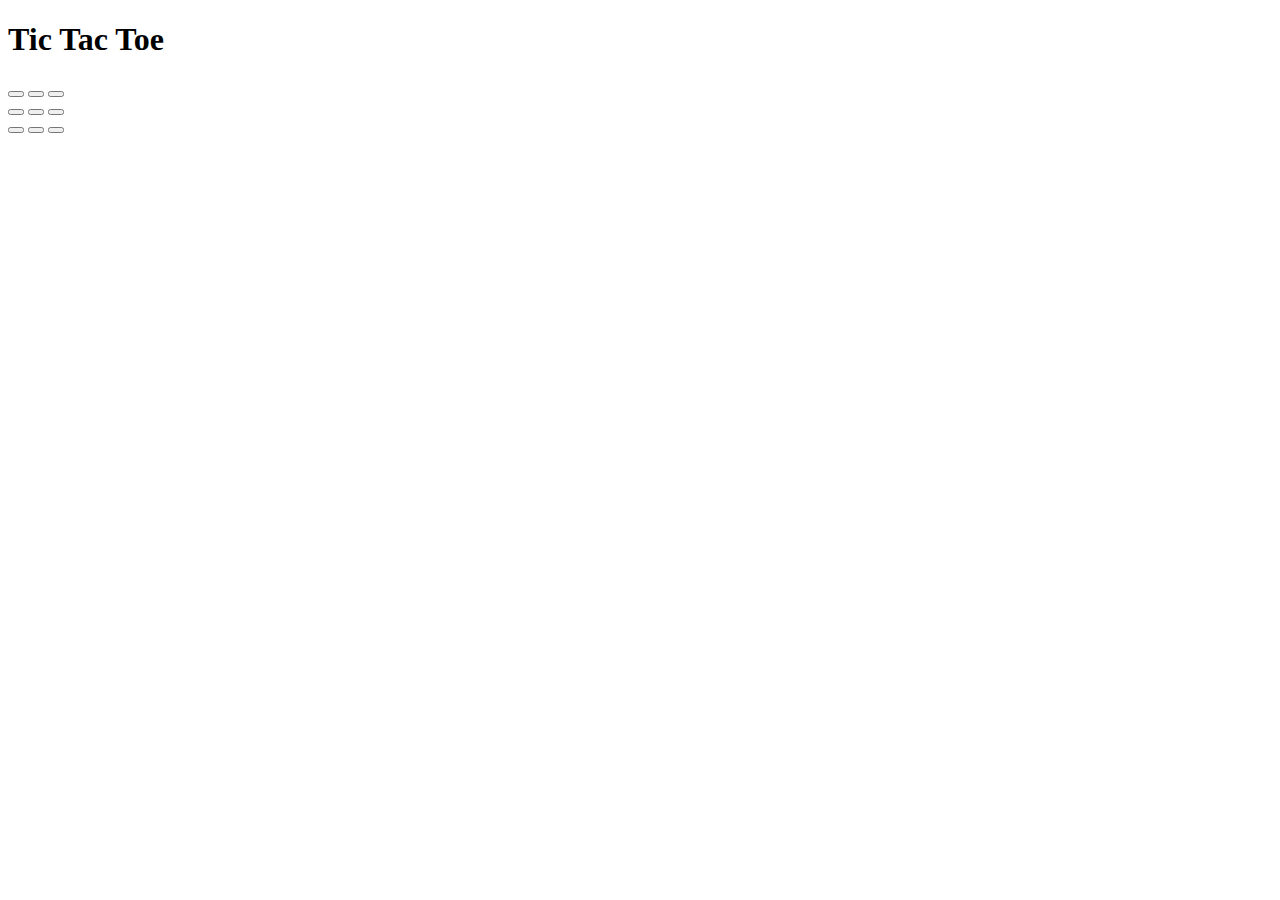
==== pedr/index.html @ 17735287 "Add project files." ====
<!DOCTYPE html>
<html>
    <head>
        <title>TTT</title>
        <meta charset="utf-8">
        <meta name="viewport" content="width=device-width, user-scalable=no, minimum-scale=1.0, maximum-scale=1.0">
        <link type="text/css" rel="stylesheet" href="tictactoe.css">
        <script src="tictactoe.js" defer></script>
    </head>
    <body>
        <header>
            <h1 id="naslov">Tic Tac Toe</h1>
        </header>
            <div id="TTT">
                <button onclick="PlayerSelectTile(0,0);" class="field" id="tile00"></button>
                <button onclick="PlayerSelectTile(0,1);" class="field" id="tile01"></button>
                <button onclick="PlayerSelectTile(0,2);" class="field" id="tile02"></button>
                <br>
                <button onclick="PlayerSelectTile(1,0);" class="field" id="tile10"></button>
                <button onclick="PlayerSelectTile(1,1);" class="field" id="tile11"></button>
                <button onclick="PlayerSelectTile(1,2);" class="field" id="tile12"></button>
                <br>
                <button onclick="PlayerSelectTile(2,0);" class="field" id="tile20"></button>
                <button onclick="PlayerSelectTile(2,1);" class="field" id="tile21"></button>
                <button onclick="PlayerSelectTile(2,2);" class="field" id="tile22"></button>
                <br>
            </div>
        <footer>
    		<h3 id="match_result"></h3>
        </footer>
    </body>
</html>
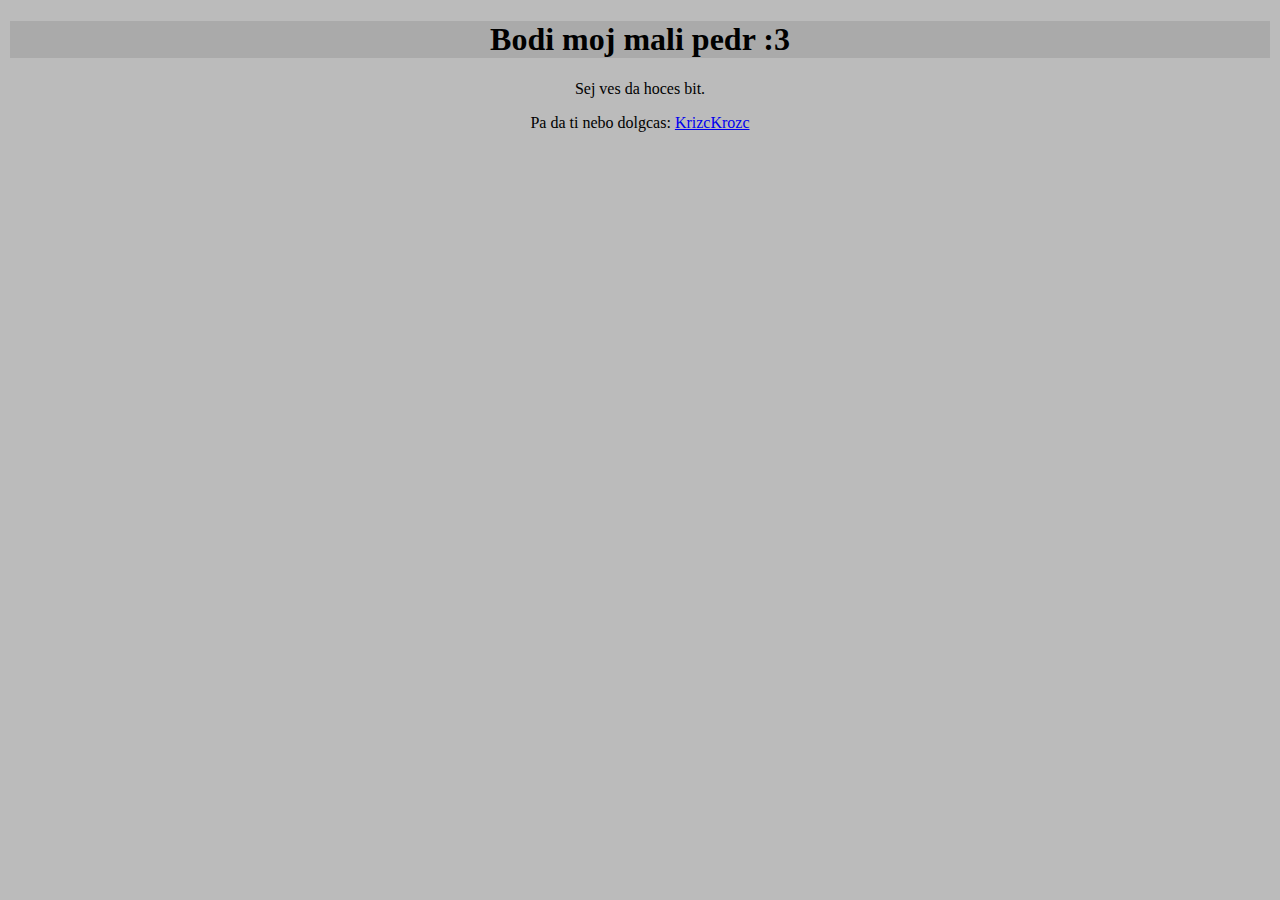
==== commit a2d0c398: "mjav" ====
--- a/pedr/index.html
+++ b/pedr/index.html
@@ -1,32 +1,21 @@
 <!DOCTYPE html>
 <html>
     <head>
-        <title>TTT</title>
+        <title>pedr.si</title>
         <meta charset="utf-8">
         <meta name="viewport" content="width=device-width, user-scalable=no, minimum-scale=1.0, maximum-scale=1.0">
-        <link type="text/css" rel="stylesheet" href="tictactoe.css">
-        <script src="tictactoe.js" defer></script>
+        <link type="text/css" rel="stylesheet" href="style.css">
+        <script src="script.js" defer></script>
     </head>
     <body>
         <header>
-            <h1 id="naslov">Tic Tac Toe</h1>
+            <h1 id="naslov">Bodi moj mali pedr :3</h1>
         </header>
-            <div id="TTT">
-                <button onclick="PlayerSelectTile(0,0);" class="field" id="tile00"></button>
-                <button onclick="PlayerSelectTile(0,1);" class="field" id="tile01"></button>
-                <button onclick="PlayerSelectTile(0,2);" class="field" id="tile02"></button>
-                <br>
-                <button onclick="PlayerSelectTile(1,0);" class="field" id="tile10"></button>
-                <button onclick="PlayerSelectTile(1,1);" class="field" id="tile11"></button>
-                <button onclick="PlayerSelectTile(1,2);" class="field" id="tile12"></button>
-                <br>
-                <button onclick="PlayerSelectTile(2,0);" class="field" id="tile20"></button>
-                <button onclick="PlayerSelectTile(2,1);" class="field" id="tile21"></button>
-                <button onclick="PlayerSelectTile(2,2);" class="field" id="tile22"></button>
-                <br>
-            </div>
+        <div>
+            <p>Sej ves da hoces bit.</p>
+        </div>
         <footer>
-    		<h3 id="match_result"></h3>
+    		<p>Pa da ti nebo dolgcas: <a href="TTT/tictactoe.html">KrizcKrozc</a></p>
         </footer>
     </body>
 </html>--- a/pedr/style.css
+++ b/pedr/style.css
@@ -0,0 +1,35 @@
+html {
+    background-color: #bbbbbb;
+}
+
+header {
+    background-color: #aaaaaa;
+	margin: 2px;
+}
+
+body {
+	text-align: center
+}
+
+
+footer {
+	margin-top: 10px;
+    text-align: center;
+}
+
+.field {
+	width: 100px;
+	height: 100px;
+	color: white;
+	background-color: gray;
+	background-image: url('assets/default.png');
+	background-size: cover;
+	cursor: pointer;
+	margin: 2px;
+	margin-top: 6px;
+}
+
+/*za prvic k hoveras cez dela*/
+.field:hover {
+	background-image: url('assets/selected.png');
+}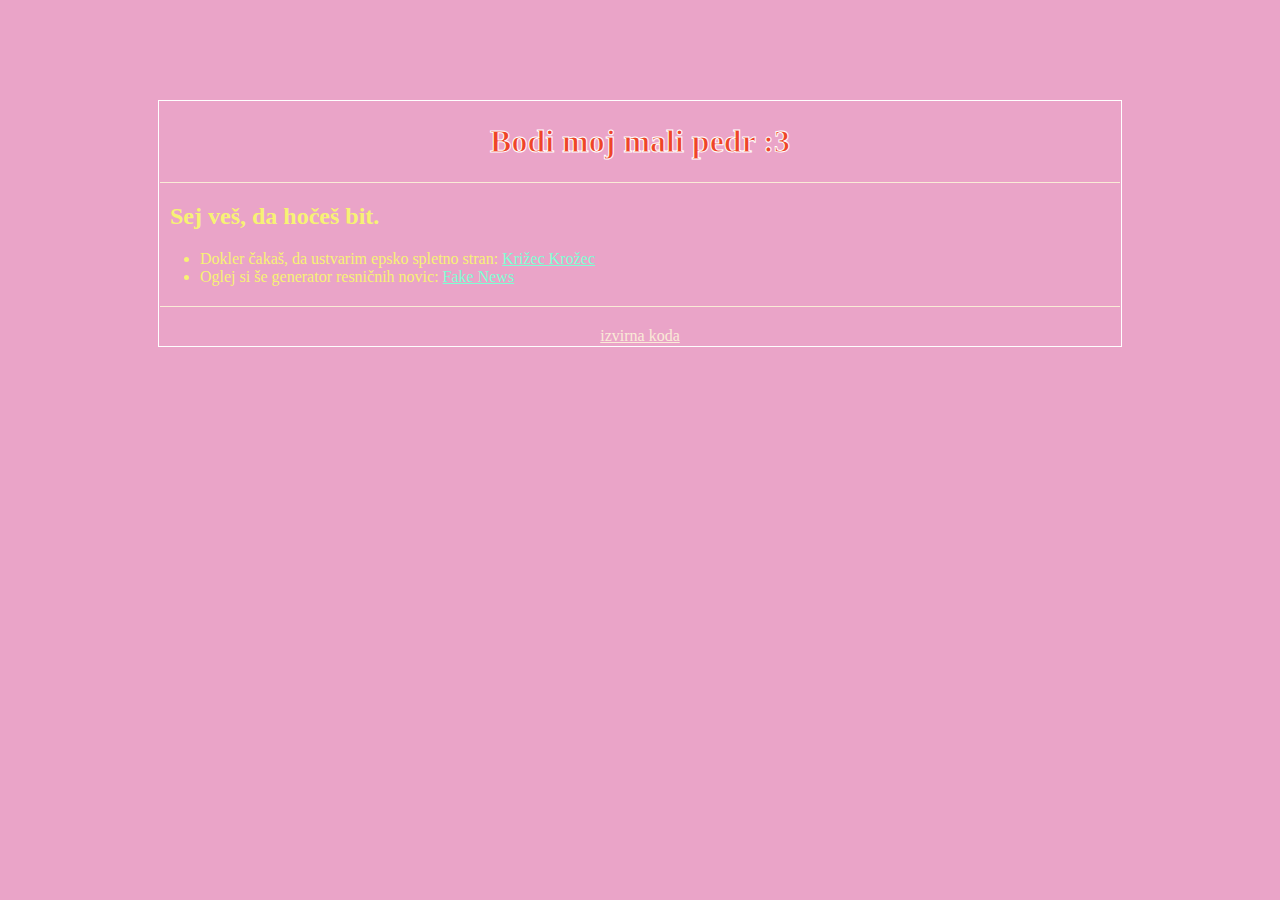
==== commit acd0818b: "FAKE NEWS WORKING :3" ====
--- a/pedr/index.html
+++ b/pedr/index.html
@@ -1,21 +1,33 @@
 <!DOCTYPE html>
-<html>
-    <head>
-        <title>pedr.si</title>
-        <meta charset="utf-8">
-        <meta name="viewport" content="width=device-width, user-scalable=no, minimum-scale=1.0, maximum-scale=1.0">
-        <link type="text/css" rel="stylesheet" href="style.css">
-        <script src="script.js" defer></script>
-    </head>
-    <body>
-        <header>
-            <h1 id="naslov">Bodi moj mali pedr :3</h1>
-        </header>
-        <div>
-            <p>Sej ves da hoces bit.</p>
-        </div>
-        <footer>
-    		<p>Pa da ti nebo dolgcas: <a href="TTT/tictactoe.html">KrizcKrozc</a></p>
-        </footer>
-    </body>
-</html>+<html lang="sl">
+<head>
+    <title>pedr.si</title>
+    <meta charset="utf-8">
+    <meta name="description" content="Raziščite pedr.si za informacije o pedrih v Sloveniji. Pridružite se naši skupnosti in postanite pedr sedaj!">
+    <meta name="viewport" content="width=device-width, user-scalable=no, minimum-scale=1.0, maximum-scale=1.0">
+    <meta name="keywords" content="pedr, pedr.si, pedr slovenija, peder, peder.si, peder slovenija">
+    <link type="text/css" rel="stylesheet" href=".CSS/style.css">
+    <link rel="icon" href=".assets/favicon.ico">
+    <script src=".JS/script.js" defer></script>
+</head>
+<body>
+    <header>
+        <h1 id="naslov">Bodi moj mali pedr :3</h1>
+    </header>
+    <hr>
+    <div>
+        <h2>Sej veš, da hočeš bit.</h2>
+    </div>
+    <div>
+        <ul>
+            <li>Dokler čakaš, da ustvarim epsko spletno stran: <a href="tictactoe/index.html">Križec Krožec</a></li>
+            <li>Oglej si še generator resničnih novic: <a href="FakeNewsGenerator/index.html">Fake News</a></li>
+        </ul>
+    </div>
+
+    <footer>
+        <hr>
+        <a id="source" href="https://github.com/AveeMaria/pedr">izvirna koda</a>
+    </footer>
+</body>
+</html>
--- a/pedr/.CSS/style.css
+++ b/pedr/.CSS/style.css
@@ -0,0 +1,69 @@
+/*
+THEME: 
+    (naslov)border bela: #FEFEFE
+    naslov rdeca: #EF4428
+    podnaslov pinky: #E572AD
+    bombon rumena: #E6D6A3/#F7F274
+    bombon pinky: #E2AFC0
+    ovitk rumena: #FDF100
+    ovitek pinky: #EAA4C8
+*/
+
+html {
+    background-color: #EAA4C8;
+    color: #F7F274;
+    text-align: left;
+}
+
+body {
+    max-width: 960px;
+    margin: 100px auto;
+    text-align: left;
+    border: 1px solid #FEFEFE;
+    padding: 1px;
+}
+
+header {
+    color: #EF4428;
+    margin: 2px;
+    text-align: center; /* Center align the header text */
+}
+
+header h1 {
+    color: #EF4428;
+    -webkit-text-stroke: 1px #FEFEFE;
+    text-align: center; /* Center align the main title */
+}
+
+footer {
+    margin-top: 10px;
+    text-align: left;
+}
+
+#source {
+    color: antiquewhite;
+    text-align: center; /* Center align the source link */
+    display: block;
+}
+
+a {
+    color: #fffdcd;
+    color: aquamarine;
+}
+
+a:hover {
+    color: #FDF100;
+    color: aqua;
+}
+
+hr {
+    display: block;
+    margin: 20px auto;
+    border: none;
+    border-top: 1px solid #FEFEFE;
+    border-top: 1px solid antiquewhite;
+}
+
+h2 {
+    margin-left: 10px;
+}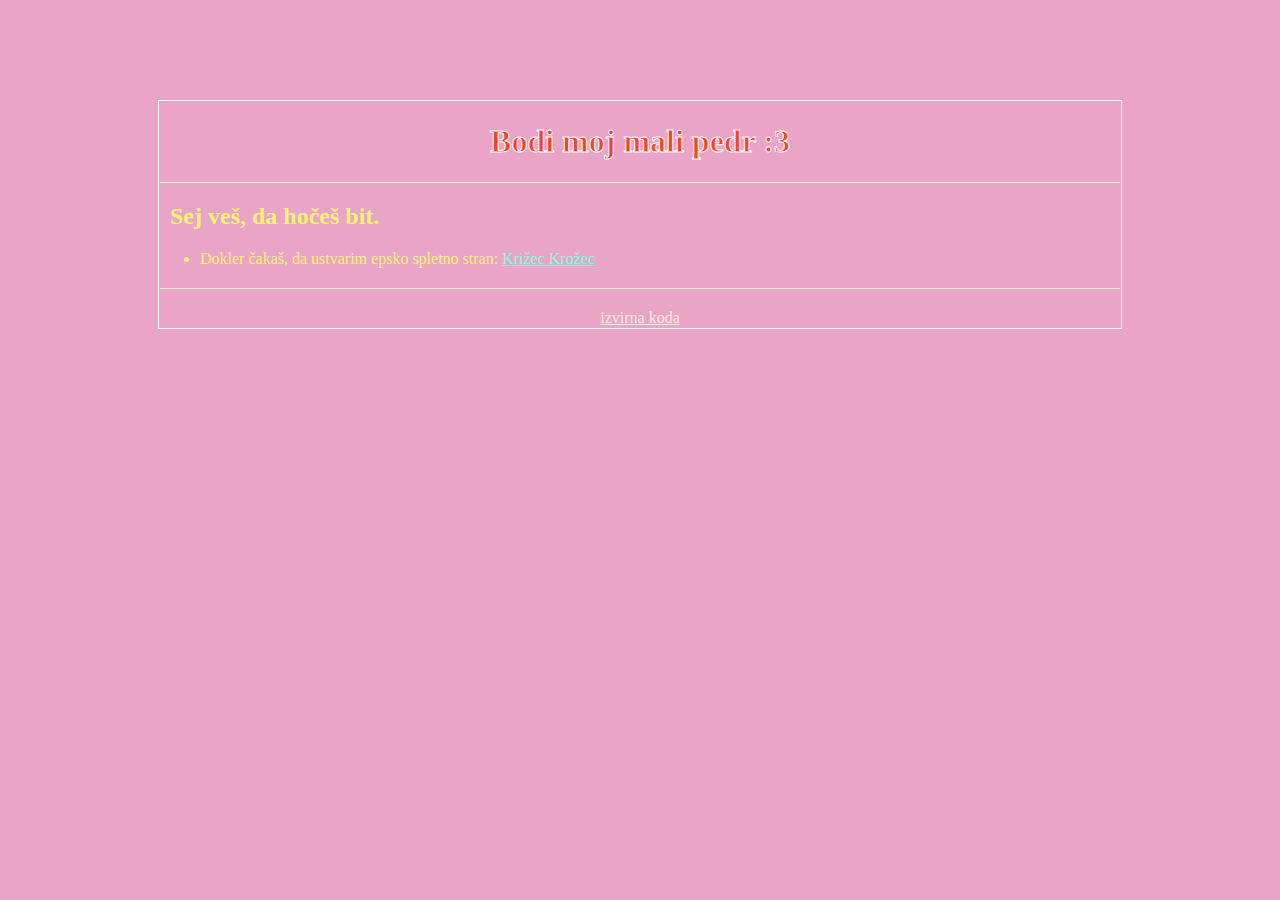
==== commit 1de03cde: "mjav" ====
--- a/pedr/index.html
+++ b/pedr/index.html
@@ -20,8 +20,7 @@
     </div>
     <div>
         <ul>
-            <li>Dokler čakaš, da ustvarim epsko spletno stran: <a href="tictactoe/index.html">Križec Krožec</a></li>
-            <li>Oglej si še generator resničnih novic: <a href="FakeNewsGenerator/index.html">Fake News</a></li>
+            <li>Dokler čakaš, da ustvarim epsko spletno stran: <a href="krizkroz.html">Križec Krožec</a></li>
         </ul>
     </div>
 
